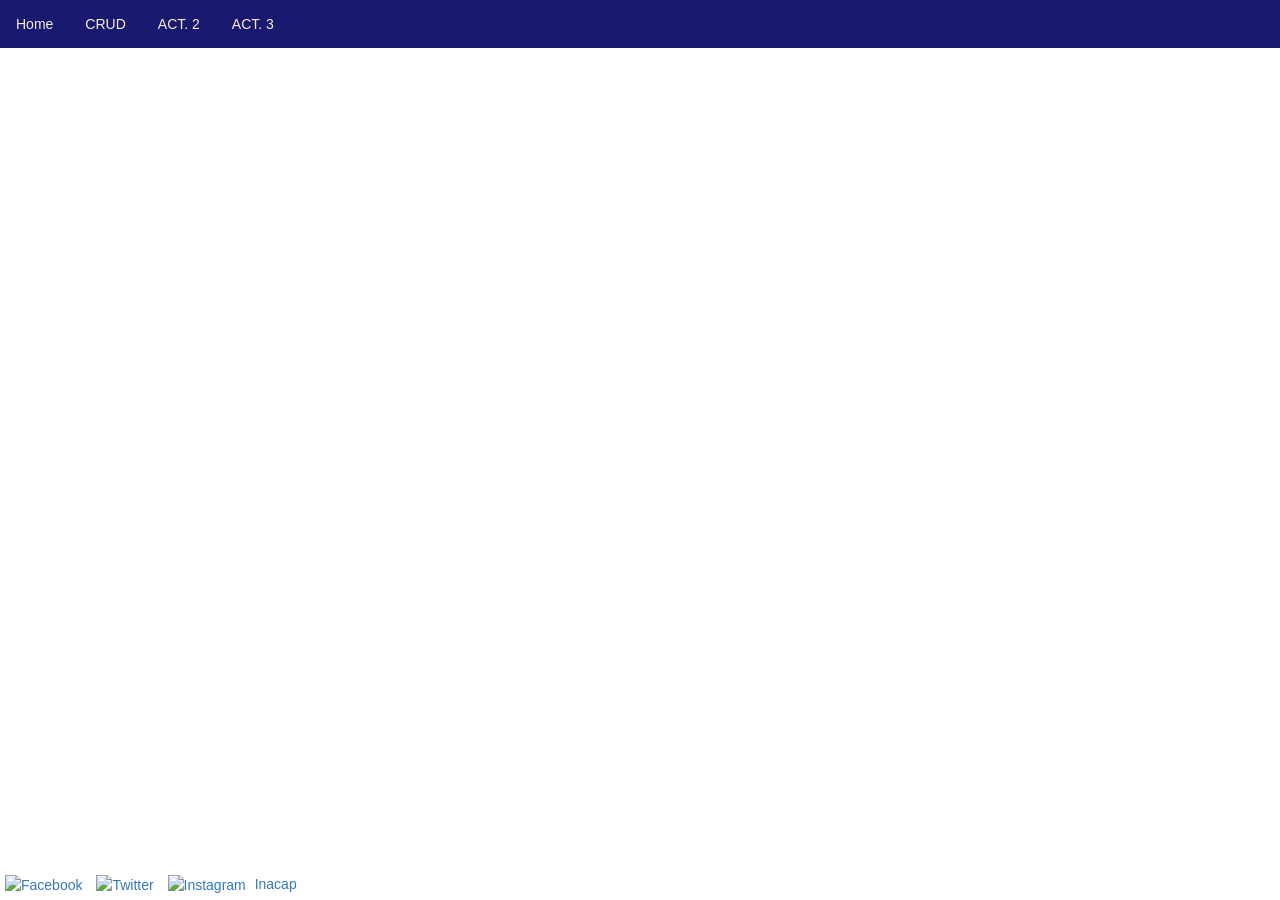
==== act2.html @ 63131a2e "First changes Created index, pages for actividades, transfered images and favicons, and lastly, adde" ====
<!DOCTYPE html>
<html lang="en">
    <head>
        <meta charset="utf-8">
        <meta name="viewport" content="width=device-width, initial-scale=1">
        <link rel="stylesheet" href="https://maxcdn.bootstrapcdn.com/bootstrap/3.4.1/css/bootstrap.min.css">
        <link rel="stylesheet" href="styles2.css" >
        <script src="https://ajax.googleapis.com/ajax/libs/jquery/3.7.1/jquery.min.js"></script>
        <script src="https://maxcdn.bootstrapcdn.com/bootstrap/3.4.1/js/bootstrap.min.js"></script>
        <style>.carousel-inner > .item > img { width:100%; height:660px; } </style>
        <title> Fashion Girls 2.0 :P</title>
        <link rel="icon" type="image/x-icon" href="images/favicon1.ico">
    </head>
<body>
<nav class="sitios">
    <ul>
        <li><a href="./prueba.html">Home</a></li>
        <li><a href="./crud1.html"> CRUD </a></a></li>
        <li><a href="./act2.html"> ACT. 2 </a></li>
        <li><a href="./act3.html"> ACT. 3 </a></li>
    </ul>
</nav>
<script>
    fetch('https://mindicador.cl/api').then(function(response) {
        return response.json();
    }).then(function(dailyIndicators) {
        document.getElementById("UF").innerHTML = 'El valor actual de la UF es $' + dailyIndicators.uf.valor;
        document.getElementById("DolarO").innerHTML = 'El valor actual del Dólar observado es $' + dailyIndicators.dolar.valor;
        document.getElementById("DolarA").innerHTML = 'El valor actual del Dólar acuerdo es $' + dailyIndicators.dolar_intercambio.valor;
        document.getElementById("Euro").innerHTML = 'El valor actual del Euro es $' + dailyIndicators.euro.valor;
        document.getElementById("UTM").innerHTML = 'El valor actual de la UTM es $' + dailyIndicators.utm.valor;
    }).catch(function(error) {
        console.log('Requestfailed', error);
    });

</script>
<div id="UF"></div>
<div id="DolarO"></div>
<div id="DolarA"></div>
<div id="Euro"></div>
<div id="UTM"></div>
</body>
  <footer>
   <a href="https://www.facebook.com/"> <img
                src="https://cdn-icons-png.freepik.com/256/12234/12234051.png?semt=ais_hybrid" alt="Facebook"></a>
            <a href="https://www.x.com/"><img
                src="https://png.pngtree.com/element_our/sm/20180626/sm_5b32227ca3eb9.jpg" alt="Twitter"></a>
            <a href="https://www.instagram.com/"><img src="https://cdn-icons-png.flaticon.com/512/4922/4922972.png"
                alt="Instagram"></a>
    <a href="https://portal.inacap.cl/estudiantes">Inacap</a>
</footer>
---- styles2.css ----
body {
    margin: 0;
}

body {
    background-image: url("https://media.istockphoto.com/id/488253130/vector/business-seamless-pattern-vector-background.jpg?s=1024x1024&w=is&k=20&c=fdKbA5ZUlWOWdugk4K4QDosWJFmD5V_MMwy4mI0VHgw=");
    ;
}

h1 {
    position: relative;
    margin: 0px auto;
    width: auto;
    padding-bottom: 0px;
    font-size: 4.1rem;
    font-weight: 300;
    letter-spacing: -0.15rem;
    color: royalblue;
}

#wrapper {
    width: 90%;
    margin: 0px auto;
}

#msgerror {
    font-size: 1.4em;
}

footer {
    position: absolute;
    bottom: 0;
    left: 0;
    width: 100%;
}

footer img {
    width: 32px;
    margin: 5px;
    cursor: pointer;
    text-align: center;
    margin-left: auto 0;
    margin-right: auto 0;
}

ul {
    list-style-type: none;
    margin: 0;
    padding: 0;
    overflow: hidden;
    background-color: midnightblue;
}

li {
    float: left;
    font-family: 'Franklin Gothic Medium', 'Arial Narrow', Arial, sans-serif;
}

li a {
    display: block;
    color: antiquewhite;
    text-align: center;
    padding: 14px 16px;
    text-decoration: none;
}

li a:hover:not(.active) {
    background-color: indianred;
}

#UF {
    font-family: 'Franklin Gothic Medium', 'Arial Narrow', Arial, sans-serif;
    font-size: large;
}

#DolarO {
    font-family: 'Franklin Gothic Medium', 'Arial Narrow', Arial, sans-serif;
    font-size: large;
}

#DolarA {
    font-family: 'Franklin Gothic Medium', 'Arial Narrow', Arial, sans-serif;
    font-size: large;
}

#Euro {
    font-family: 'Franklin Gothic Medium', 'Arial Narrow', Arial, sans-serif;
    font-size: large;
}

#UTM {
    font-family: 'Franklin Gothic Medium', 'Arial Narrow', Arial, sans-serif;
    font-size: large;
}
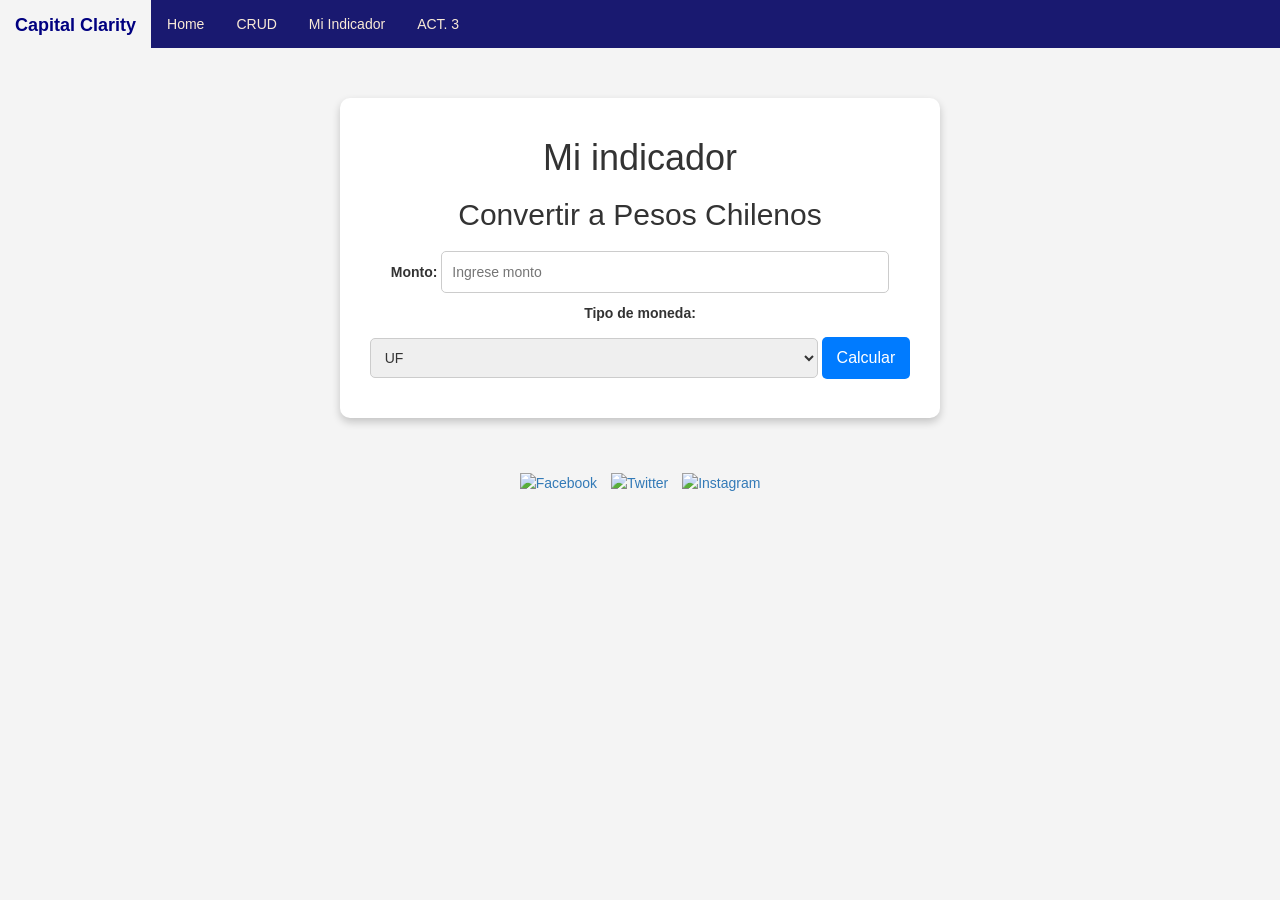
==== commit e1084072: "Moar changes; Header, logic, whateverrrr" ====
--- a/act2.html
+++ b/act2.html
@@ -4,42 +4,85 @@
         <meta charset="utf-8">
         <meta name="viewport" content="width=device-width, initial-scale=1">
         <link rel="stylesheet" href="https://maxcdn.bootstrapcdn.com/bootstrap/3.4.1/css/bootstrap.min.css">
-        <link rel="stylesheet" href="styles2.css" >
+        <link rel="stylesheet" href="styles3.css" >
         <script src="https://ajax.googleapis.com/ajax/libs/jquery/3.7.1/jquery.min.js"></script>
         <script src="https://maxcdn.bootstrapcdn.com/bootstrap/3.4.1/js/bootstrap.min.js"></script>
         <style>.carousel-inner > .item > img { width:100%; height:660px; } </style>
-        <title> Fashion Girls 2.0 :P</title>
+        <title> INDICADORES :P</title>
         <link rel="icon" type="image/x-icon" href="images/favicon1.ico">
     </head>
 <body>
 <nav class="sitios">
+    <a class="navbar-brand" href="#">Capital Clarity</a>
     <ul>
         <li><a href="./prueba.html">Home</a></li>
         <li><a href="./crud1.html"> CRUD </a></a></li>
-        <li><a href="./act2.html"> ACT. 2 </a></li>
+        <li><a href="./act2.html"> Mi Indicador </a></li>
         <li><a href="./act3.html"> ACT. 3 </a></li>
     </ul>
 </nav>
-<script>
-    fetch('https://mindicador.cl/api').then(function(response) {
-        return response.json();
-    }).then(function(dailyIndicators) {
-        document.getElementById("UF").innerHTML = 'El valor actual de la UF es $' + dailyIndicators.uf.valor;
-        document.getElementById("DolarO").innerHTML = 'El valor actual del Dólar observado es $' + dailyIndicators.dolar.valor;
-        document.getElementById("DolarA").innerHTML = 'El valor actual del Dólar acuerdo es $' + dailyIndicators.dolar_intercambio.valor;
-        document.getElementById("Euro").innerHTML = 'El valor actual del Euro es $' + dailyIndicators.euro.valor;
-        document.getElementById("UTM").innerHTML = 'El valor actual de la UTM es $' + dailyIndicators.utm.valor;
-    }).catch(function(error) {
-        console.log('Requestfailed', error);
-    });
+ <div class="container">
+        <h1>Mi indicador</h1>
+        <p id="UF"></p>
+        <p id="DolarO"></p>
+        <p id="DolarA"></p>
+        <p id="Euro"></p>
+        <p id="UTM"></p>
 
-</script>
-<div id="UF"></div>
-<div id="DolarO"></div>
-<div id="DolarA"></div>
-<div id="Euro"></div>
-<div id="UTM"></div>
-</body>
+        <h2>Convertir a Pesos Chilenos</h2>
+        <label for="monto">Monto:</label>
+        <input type="number" id="monto" placeholder="Ingrese monto">
+        
+        <label for="tipo">Tipo de moneda:</label>
+        <select id="tipo">
+            <option value="UF">UF</option>
+            <option value="Euro">Euro</option>
+            <option value="UTM">UTM</option>
+        </select>
+
+        <button onclick="convertir()">Calcular</button>
+        <p id="resultado"></p>
+    </div>
+
+    <script>
+        let indicadores = {};
+
+        function fetchIndicators() {
+            fetch('https://mindicador.cl/api')
+                .then(response => response.json())
+                .then(data => {
+                    indicadores = {
+                        UF: data.uf.valor,
+                        DolarO: data.dolar.valor,
+                        DolarA: data.dolar_intercambio.valor,
+                        Euro: data.euro.valor,
+                        UTM: data.utm.valor
+                    };
+
+                    document.getElementById("UF").innerHTML = 'El valor actual de la UF es $' + indicadores.UF;
+                    document.getElementById("DolarO").innerHTML = 'El valor actual del Dólar observado es $' + indicadores.DolarO;
+                    document.getElementById("DolarA").innerHTML = 'El valor actual del Dólar acuerdo es $' + indicadores.DolarA;
+                    document.getElementById("Euro").innerHTML = 'El valor actual del Euro es $' + indicadores.Euro;
+                    document.getElementById("UTM").innerHTML = 'El valor actual de la UTM es $' + indicadores.UTM;
+                })
+                .catch(error => console.log('Error al obtener datos', error));
+        }
+
+        function convertir() {
+            let monto = parseFloat(document.getElementById("monto").value);
+            let tipo = document.getElementById("tipo").value;
+
+            if (!monto || !indicadores[tipo]) {
+                document.getElementById("resultado").innerHTML = "Ingrese un monto válido.";
+                return;
+            }
+
+            let resultado = monto * indicadores[tipo];
+            document.getElementById("resultado").innerHTML = `El monto en pesos chilenos es: $${resultado.toFixed(2)}`;
+        }
+
+        document.addEventListener("DOMContentLoaded", fetchIndicators);
+    </script>
   <footer>
    <a href="https://www.facebook.com/"> <img
                 src="https://cdn-icons-png.freepik.com/256/12234/12234051.png?semt=ais_hybrid" alt="Facebook"></a>
@@ -47,5 +90,6 @@
                 src="https://png.pngtree.com/element_our/sm/20180626/sm_5b32227ca3eb9.jpg" alt="Twitter"></a>
             <a href="https://www.instagram.com/"><img src="https://cdn-icons-png.flaticon.com/512/4922/4922972.png"
                 alt="Instagram"></a>
-    <a href="https://portal.inacap.cl/estudiantes">Inacap</a>
 </footer>
+</body>
+</html>
--- a/styles3.css
+++ b/styles3.css
@@ -0,0 +1,89 @@
+
+body {
+    font-family: 'Arial', sans-serif;
+    background-color: #f4f4f4;
+    text-align: center;
+    margin: 0;
+    padding: 0;
+    background-image: url("https://media.istockphoto.com/id/488253130/vector/business-seamless-pattern-vector-background.jpg?s=1024x1024&w=is&k=20&c=fdKbA5ZUlWOWdugk4K4QDosWJFmD5V_MMwy4mI0VHgw=");
+
+}
+.navbar-brand {
+    color: navy;
+    font-weight: bold;
+    font-family: 'Trebuchet MS', 'Lucida Sans Unicode', 'Lucida Grande', 'Lucida Sans', Arial, sans-serif;
+}
+.container {
+    max-width: 600px;
+    margin: 50px auto;
+    background: white;
+    padding: 20px;
+    border-radius: 10px;
+    box-shadow: 0px 4px 8px rgba(0, 0, 0, 0.2);
+}
+
+
+footer img {
+    width: 32px;
+    margin: 5px;
+    cursor: pointer;
+    text-align: center;
+    margin-left: auto 0;
+    margin-right: auto 0;
+}
+
+ul {
+    list-style-type: none;
+    margin: 0;
+    padding: 0;
+    overflow: hidden;
+    background-color: midnightblue;
+}
+
+li {
+    float: left;
+    font-family: 'Franklin Gothic Medium', 'Arial Narrow', Arial, sans-serif;
+}
+
+li a {
+    display: block;
+    color: antiquewhite;
+    text-align: center;
+    padding: 14px 16px;
+    text-decoration: none;
+}
+
+li a:hover:not(.active) {
+    background-color: indianred;
+}
+input, select {
+    width: 80%;
+    padding: 10px;
+    margin: 10px 0;
+    border: 1px solid #ccc;
+    border-radius: 5px;
+}
+
+button {
+    background-color: #007bff;
+    color: white;
+    padding: 10px 15px;
+    border: none;
+    border-radius: 5px;
+    cursor: pointer;
+    font-size: 16px;
+}
+
+button:hover {
+    background-color: #0056b3;
+}
+p {
+    font-size: 18px;
+    color: #444;
+    margin: 10px 0;
+}
+
+#resultado {
+    font-weight: bold;
+    color: #008000;
+}
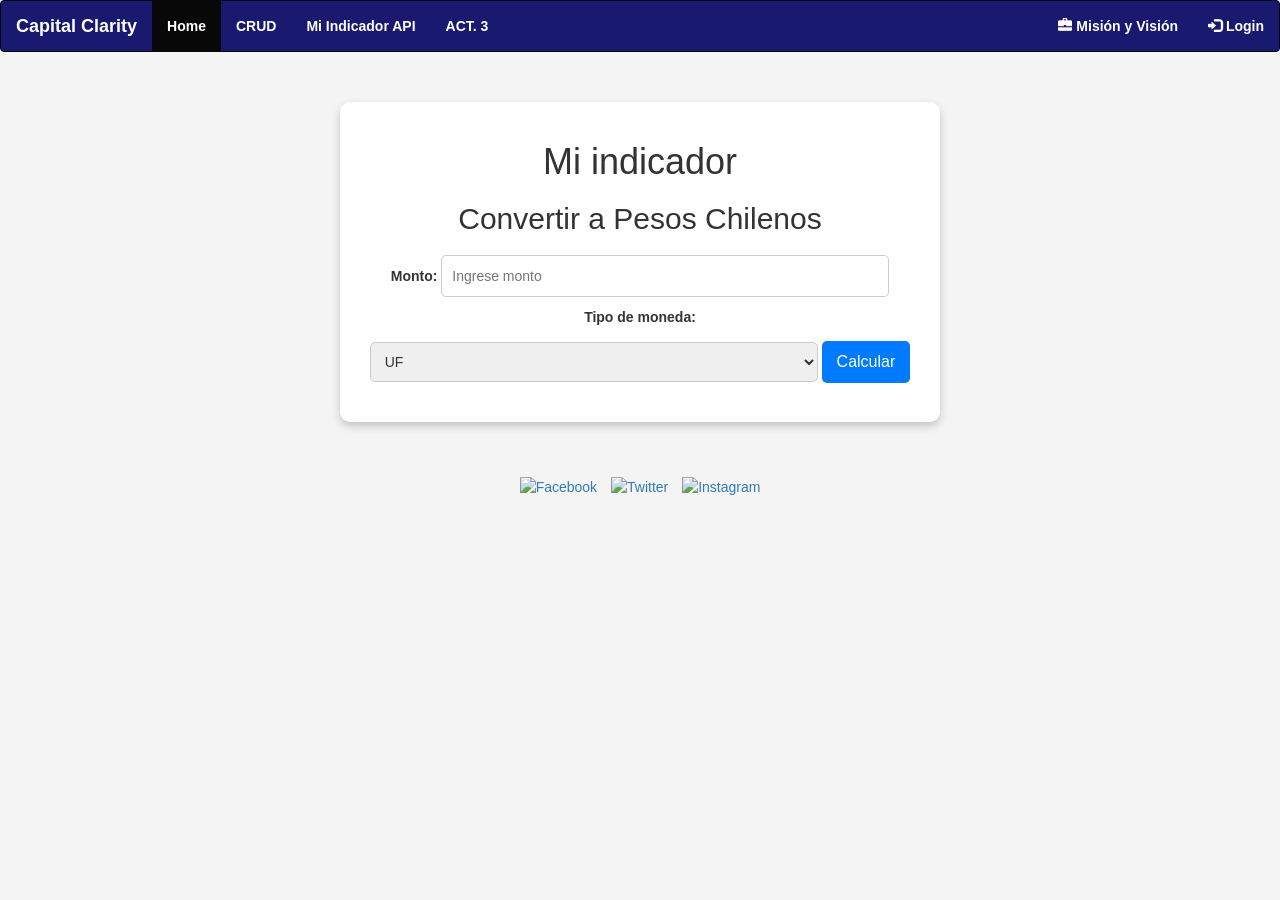
==== commit 5b21f60b: "Major changes in UI, and addition of more stuff" ====
--- a/act2.html
+++ b/act2.html
@@ -7,20 +7,26 @@
         <link rel="stylesheet" href="styles3.css" >
         <script src="https://ajax.googleapis.com/ajax/libs/jquery/3.7.1/jquery.min.js"></script>
         <script src="https://maxcdn.bootstrapcdn.com/bootstrap/3.4.1/js/bootstrap.min.js"></script>
-        <style>.carousel-inner > .item > img { width:100%; height:660px; } </style>
         <title> INDICADORES :P</title>
-        <link rel="icon" type="image/x-icon" href="images/favicon1.ico">
+        <link rel="icon" type="image/x-icon" href="images/favicon2.ico">
     </head>
 <body>
-<nav class="sitios">
-    <a class="navbar-brand" href="#">Capital Clarity</a>
-    <ul>
-        <li><a href="./prueba.html">Home</a></li>
-        <li><a href="./crud1.html"> CRUD </a></a></li>
-        <li><a href="./act2.html"> Mi Indicador </a></li>
-        <li><a href="./act3.html"> ACT. 3 </a></li>
+<nav class="navbar navbar-inverse">
+  <div class="container-fluid">
+    <ul class="nav navbar-nav">
+      <li><a class="navbar-brand" href="#">Capital Clarity</a></li>
+      <li class="active"><a href="./index.html">Home</a></li>
+      <li><a href="./crud1.html">CRUD</a></li>
+      <li><a href="./act2.html">Mi Indicador API</a></li>
+      <li><a href="./act3.html">ACT. 3</a></li>
     </ul>
+    <ul class="nav navbar-nav navbar-right">
+      <li><a href="./mys.html"><span class="glyphicon glyphicon-briefcase"></span> Misión y Visión</a></li>
+      <li><a href="#"><span class="glyphicon glyphicon-log-in"></span> Login</a></li>
+    </ul>
+  </div>
 </nav>
+
  <div class="container">
         <h1>Mi indicador</h1>
         <p id="UF"></p>
--- a/styles3.css
+++ b/styles3.css
@@ -8,9 +8,16 @@
     background-image: url("https://media.istockphoto.com/id/488253130/vector/business-seamless-pattern-vector-background.jpg?s=1024x1024&w=is&k=20&c=fdKbA5ZUlWOWdugk4K4QDosWJFmD5V_MMwy4mI0VHgw=");
 
 }
+.navbar {
+    background-color: midnightblue !important;
+    font-weight: bold;
+}
+.navbar a {
+    color: white !important;
+}
+
 .navbar-brand {
-    color: navy;
-    font-weight: bold;
+    padding-left: 15px;
     font-family: 'Trebuchet MS', 'Lucida Sans Unicode', 'Lucida Grande', 'Lucida Sans', Arial, sans-serif;
 }
 .container {
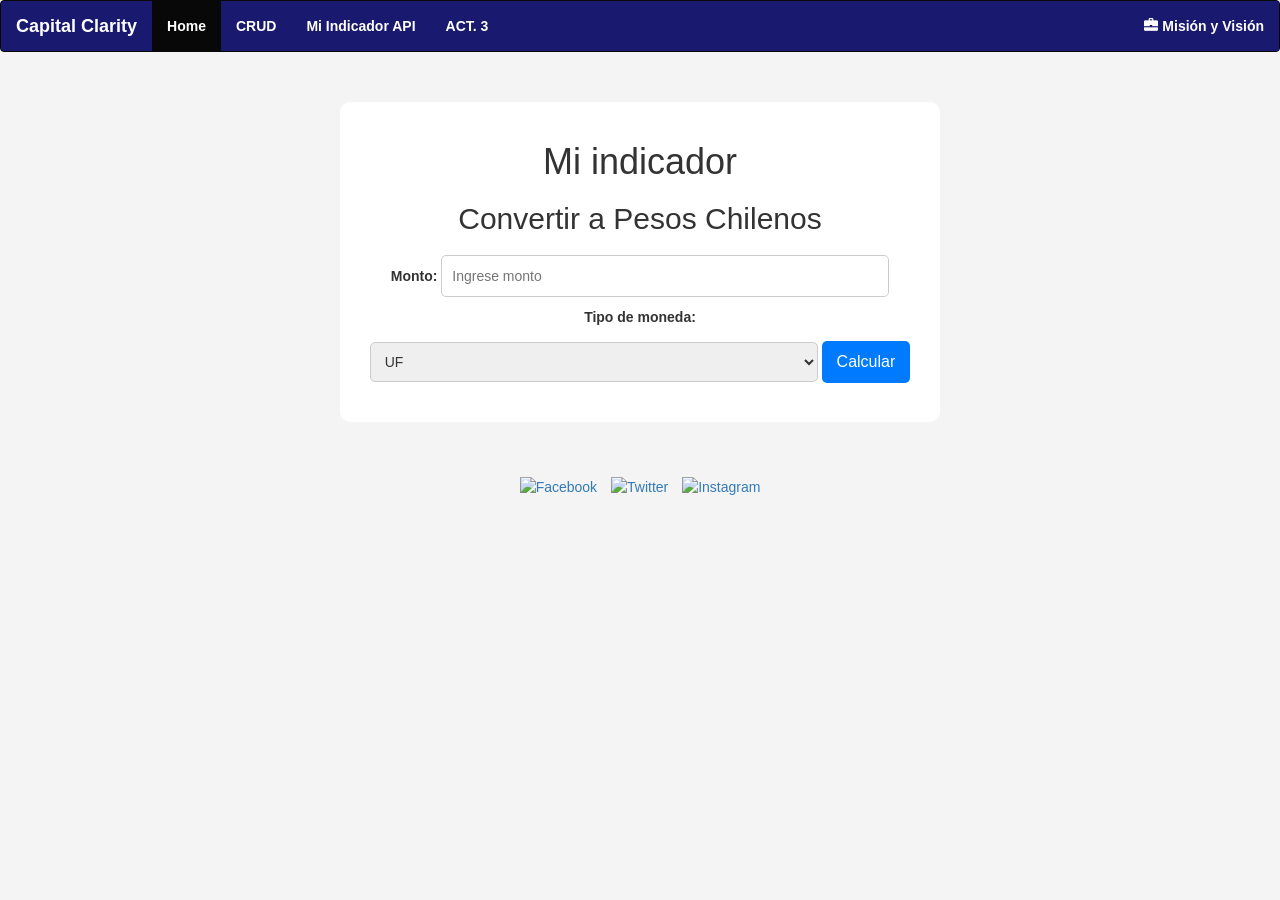
==== commit 1c03ba84: "Minimal changes a" ====
--- a/act2.html
+++ b/act2.html
@@ -22,7 +22,6 @@
     </ul>
     <ul class="nav navbar-nav navbar-right">
       <li><a href="./mys.html"><span class="glyphicon glyphicon-briefcase"></span> Misión y Visión</a></li>
-      <li><a href="#"><span class="glyphicon glyphicon-log-in"></span> Login</a></li>
     </ul>
   </div>
 </nav>
--- a/styles3.css
+++ b/styles3.css
@@ -26,7 +26,6 @@
     background: white;
     padding: 20px;
     border-radius: 10px;
-    box-shadow: 0px 4px 8px rgba(0, 0, 0, 0.2);
 }
 
 
